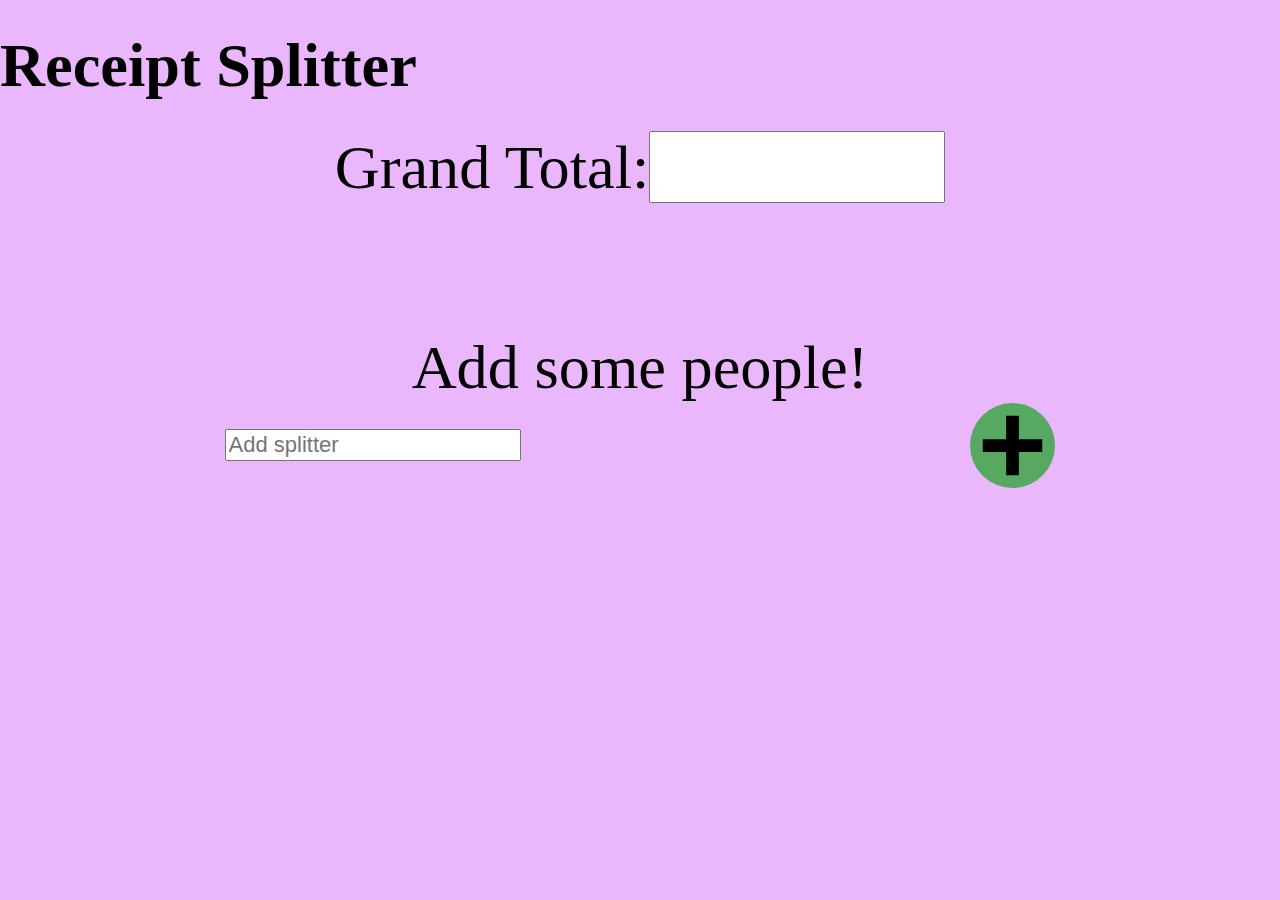
==== docs/index.html @ 96e3e3a4 "Rename folder from html to docs. For github." ====
<html>
<head>
  <title>Receipt Splitter</title>
  <link rel="stylesheet" href="app.css">
  <link rel="manifest" href="manifest.json">
  <script type="module" src="app.js"></script>
  <meta charset="UTF-8">
  <link rel="icon" href="icons/favicon.svg">
  <link rel="icon" href="icons/favicon-32.png" sizes="32x32">
  <link rel="icon" href="icons/favicon-192.png" sizes="192x192">
  <link rel="icon" href="icons/favicon-512.png" sizes="512x512">
  <!-- iOS -->
  <link rel="apple-touch-icon" href="icons/favicon-167.png" sizes="167x167">
  <link rel="apple-touch-icon" href="icons/favicon-180.png" sizes="180x180">
  <meta name="viewport" content="width=device-width, user-scalable=no" />
</head>
<body>
  <header>
    <h4>Receipt Splitter</h4>
  </header>
  <main>
    <div id="main_interface">
      <div id="rSum">Grand Total: <input type="number" inputmode="decimal" step="0.01" id="rSumVal"></div>
      <div id="friendsListContainer">
        <ul class="friendslist">
          <li id="noFriends">Add some people!</li>
        </ul>
      </div>
      <div id="addPeople">
        <div>
          <input type="text" id="addPeopleName" placeholder="Add splitter"/>
        </div>
        <img src="add_btn.svg" id="addPeopleButton" />
        <!-- <div id="addPeopleButton">+</div> -->
      </div>
    </div>
    <div id="edit_interface" hidden>
      <div id="edit_interface_inner">
        <div class="head">
          <input id="username" type="text">
          <input id="isSplitter" type="checkbox">
          <label for="isSplitter">splits</label>
        </div>
        <div class="mid">
        </div>
        <div class="footer">
          <div id="approve_edit" class="button">OK</div>
          <div id="cancel_edit" class="button">Cancel</div>
        </div>
      </div>
      <div class="spacer"></div>
    </div>
  </main>
  <footer>
  </footer>
</body>
</html>
---- docs/app.css ----
:root {
  --global-bg-c: #eab6fc;
  --item-sep-col: #e088ff;
}
html {
  height: 100%;
  margin: 0;
}

body {
  font-size-adjust: 1.3;
  font-size: 22;
  display: flex;
  flex-flow: column;
  height: 100%;
  overflow: hidden;
  background-color: var(--global-bg-c);
  margin: 0px;
}

input {
  font-size: 22px;
}

header {
  flex: 0 1 auto;
}
main {
  position: relative;
  flex: 1 1 auto;
  overflow: hidden;
}

div.ins {
  background-color: green;
}
div.button {
  border-radius: 40px;
  background-color: blue;
  border: none;
  color: white;
  padding: 15px 32px;
  text-align: center;
  text-decoration: none;
  display: inline-block;
  font-size: 16px;
}

div.button:active {
  background-color: lightblue;
}

div.splitAmountBox {
  right: 10px;
  background-color: lightgray;
  border-radius: 50px;
  padding: 15px;
}

.friendslist {
  display: flex;
  flex-direction: column;
  width: 100%;
  position: relative;
  list-style-type: none;
  padding: 0px;
  margin: 0px;
  overflow: hidden;
  align-items: flex-end;
}

.friendslistItem {
  border-bottom-width: 1px;
  border-bottom-style: solid;
  border-color: var(--item-sep-col, gray);
  background-color: darkgray;
  position: relative;
  margin: 0px;
  display: flex;
  width: 100vw;
  justify-content: flex-end;
}

.friendsListItem:nth-child(2) {
  border-top-style: solid;
  border-top-width: 1px;
}

.friendsListSlider {
  display: flex;
  justify-content: space-between;
  width: 100vw;
  background-color: var(--global-bg-c);
  padding-top: 5px;
  padding-bottom: 5px;
  position: relative;
  left: 0px;
  top: 0px;
  flex: 0 0 auto;
}

.friendsListItem .trashcan {
  height: 90%;
  max-width: 90%;
  position: absolute;
  top: 5%;
  left: 6px;
}

.friendsListItem .fli-deleter {
  background: red;
  flex: 1 1 12vw;
  position: relative;
}
.friendsListItem.open .fli-deleter {
  flex-shrink: 0;
}
.friendsListItem.deleting .fli-spacer {
  flex: 0 0 0;
}
.friendsListItem .fli-spacer {
  background-color: black;
  flex: 4 0 0;
  transition: all 0.2s;
}

div.splitAmount {
  background-color: transparent;
  display: inline-block;
}

#addPeople {
  display: flex;
  justify-content: space-around;
  align-items: center;
  margin-bottom: 2%;
}

#addPeopleButton {
  display: block;
  height: 3ex;
}

#main_interface {
  display: inherit;
  position: absolute;
  overflow-y: auto;
  height: 100%;
  top: 0px;
  width: 100%;
}

#noFriends {
  display: none;
  justify-content: center;
  margin-top: 10%;
  width: 100%;
}

#noFriends:only-child {
  display: flex;
}

#edit_interface {
  display: flex;
  z-index: 4;
  position: absolute;
  top: 0px;
  width: 100vw;
  height: 100%;
  background: #9a9a9aa0;
  align-items: center;
  justify-content: flex-end;
}

#edit_interface_inner {
  /*! position: relative; */
  height: 85%;
  /*! left: 5%; */
  /*! width: auto; */
  padding-left: 1%;
  display: flex;
  flex-flow: column;
  flex: 0 0 min-content;
  overflow: clip;
  padding-right: 2%;
  background-color: var(--global-bg-c);
  border: solid 1px linen;
  border-left-style: none;
  border-radius: 0 5vw 5vw 0;
}

#edit_interface > .spacer{
  flex: 0 0 100vw;
  transition: all 0.3s;
}

#edit_interface.slide_in > .spacer {
  flex-shrink: 1;
}

#edit_interface[hidden] {
  display:none;
}

#rSum {
  position: sticky;
  top: 0;
  display: flex;
  background-color: var(--global-bg-c);
  justify-content: center;
  z-index: 1;
}

.head {
  display: flex;
  justify-content: space-between;
  flex: 0 0 auto;
}

.mid {
  flex: 1 1 auto;
  /*! height: 100%; */
  overflow: auto;
}

.footer {
  display: flex;
  align-content: center;
  justify-content: space-evenly;
  flex: 0 1 auto;
  margin-bottom: 1%;
}

.head > * {
  margin: 0px 20px;
}

#isSplitter:checked + label {
  background-color: green;  
}
#isSplitter {
  display: none;
}

#isSplitter + label {
  
  white-space: nowrap;
  flex: 0 0 auto;
}
#username {
  max-width: 50%;
}

.mid ul {
  display: flex;
  flex-flow: column;
  list-style-type: none;
  padding: 0px;
  margin: 0px;
}

.solo_piece {
  display: flex;
  justify-content: center;
  margin: 5px 0px;
}
.solo_piece_input {
  /*! width: 100%; */
}
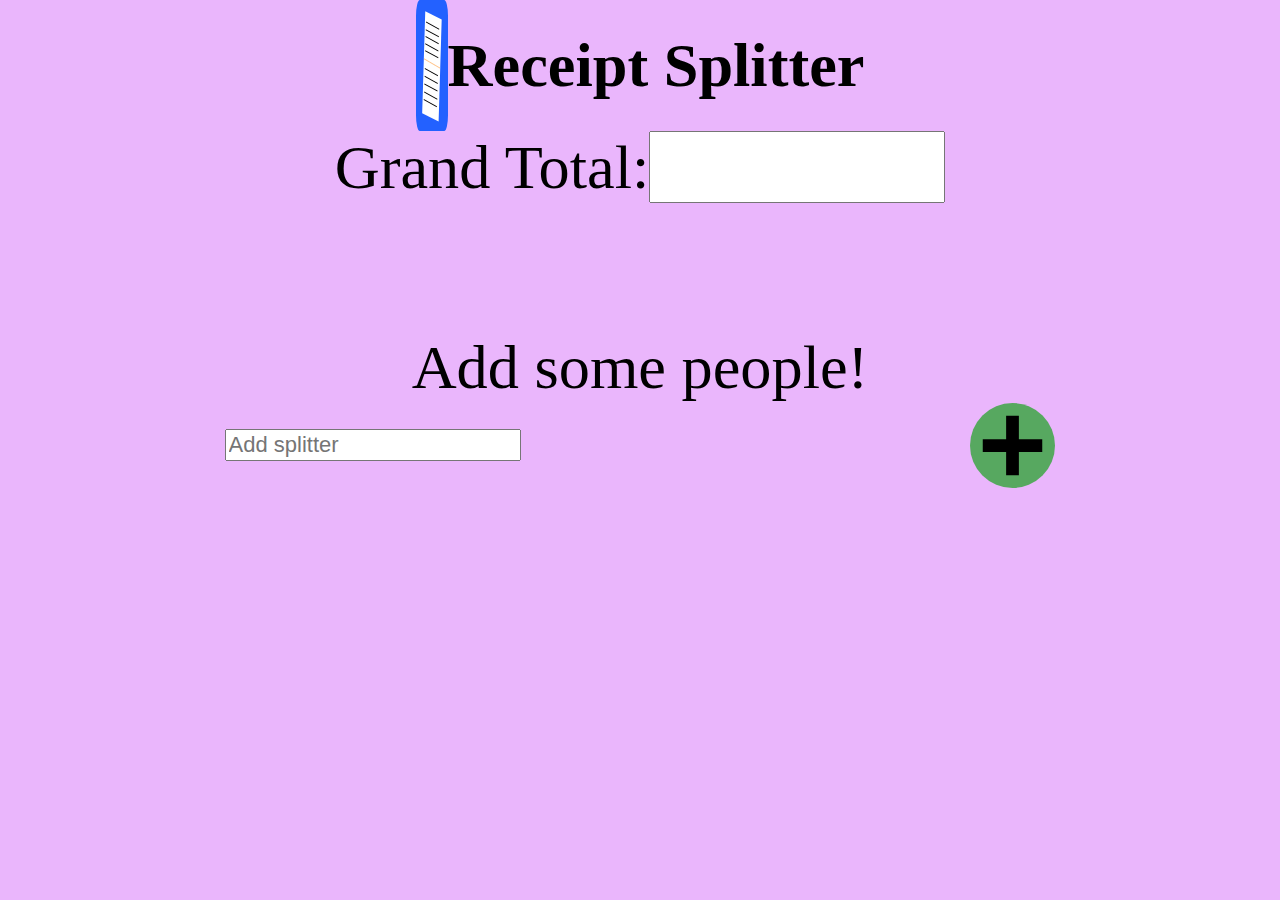
==== commit 7079728a: "Add Icon to header." ====
--- a/docs/index.html
+++ b/docs/index.html
@@ -16,6 +16,7 @@
 </head>
 <body>
   <header>
+    <img src="icons/favicon.svg" />
     <h4>Receipt Splitter</h4>
   </header>
   <main>
--- a/docs/app.css
+++ b/docs/app.css
@@ -5,6 +5,17 @@
 html {
   height: 100%;
   margin: 0;
+}
+
+header {
+  display: flex;
+  justify-content: center;
+  align-items: center;
+}
+
+header img {
+  /*! height: 60%; */
+  align-self: stretch;
 }
 
 body {
